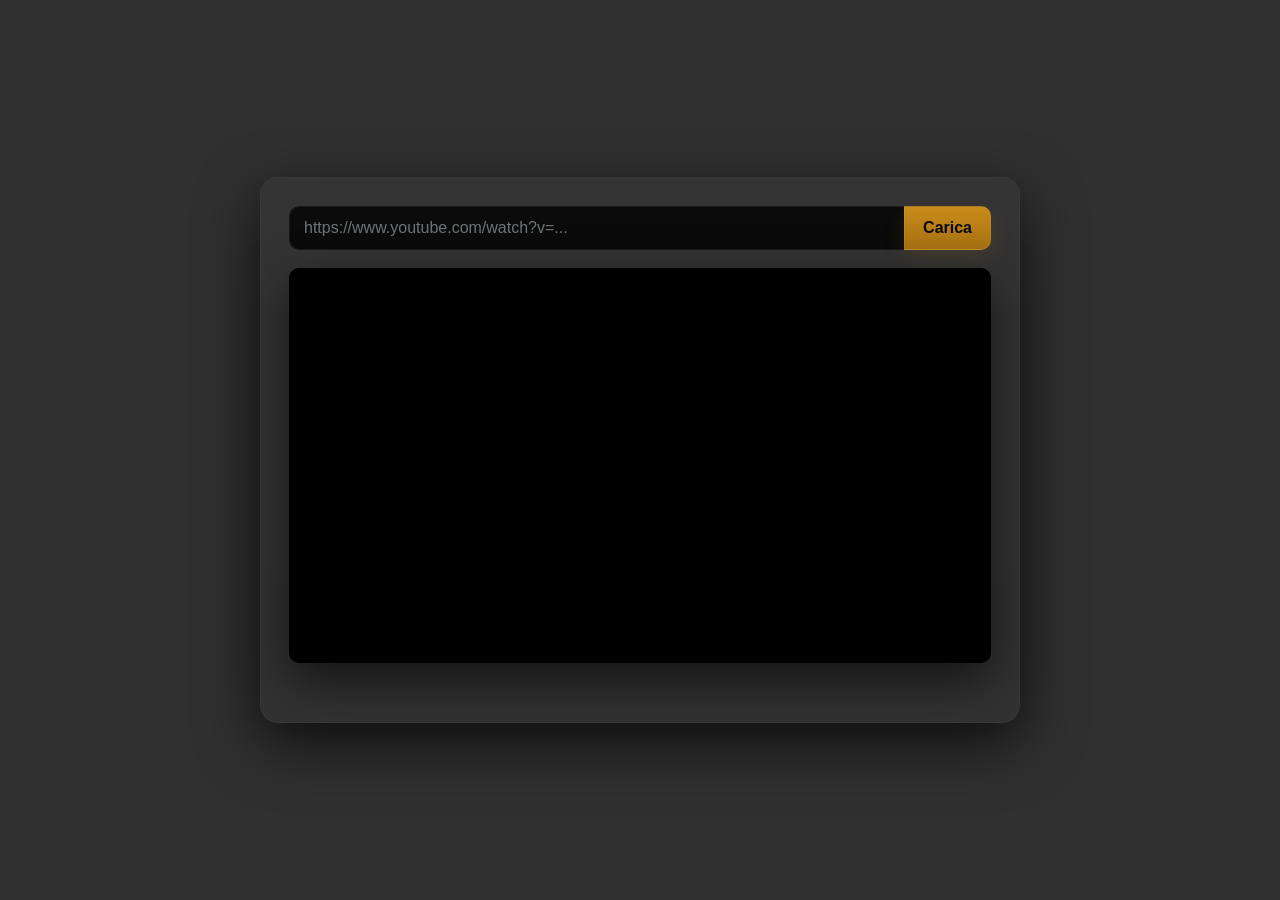
==== index.html @ 44f3bebf "Initial commit" ====
<!DOCTYPE html>
<html lang="it">
<head>
  <meta charset="utf-8" />
  <title>Embed YouTube</title>
  <link rel="stylesheet" href="style.css">
</head>
<body>
  <div class="container">
    <div class="controls">
      <input id="ytUrl" type="text" placeholder="https://www.youtube.com/watch?v=..." />
      <button id="loadBtn">Carica</button>
    </div>

    <div class="player-card">
      <div class="video-wrap">
        <iframe id="player" src="" allow="accelerometer; autoplay; clipboard-write; encrypted-media; gyroscope; picture-in-picture" allowfullscreen></iframe>
      </div>
      <div id="msg" class="info" aria-live="polite"></div>
    </div>
  </div>

  <script src="script.js">
  </script>
</body>
</html>
---- style.css ----
:root{
  --bg:#303030;
  --container:#0f0f10;
  --card:#161618;
  --accent:#c98b1a;
  --accent-dark:#a77112;
  --muted:#9aa0a6;
  --radius:14px;
  --max-width:760px;
}

/* Base */
*{box-sizing:border-box}
html,body{
  height:100%;
  margin:0;
  font-family: Inter, system-ui, -apple-system, "Segoe UI", Roboto, Arial;
  background: var(--bg);
  color:#eef1f2;
  -webkit-font-smoothing:antialiased;
  display:flex;
  align-items:center;
  justify-content:center;
}

.container{
  width: 80vw;
  max-width:var(--max-width);
  padding:28px;
  background: linear-gradient(180deg, rgba(255,255,255,0.02), rgba(255,255,255,0.01));
  border-radius:calc(var(--radius) + 4px);
  box-shadow: 0 20px 60px rgba(0,0,0,0.7);
  border:1px solid rgba(255,255,255,0.03);
  display:flex;
  flex-direction:column;
  gap:18px;
  align-items:center;
}

/* controls: input + button appear as single pill */
.controls{
  width:100%;
  max-width:760px;
  display:flex;
  align-items:center;
  justify-content:center;
  gap:0;
  background: transparent;
}

.controls input[type="text"]{
  flex:1;
  padding:12px 14px;
  border:1px solid rgba(255,255,255,0.06);
  border-right:0;
  border-radius:10px 0 0 10px;
  background:#0b0b0b;
  color:inherit;
  outline:none;
  min-width:0;
  font-size:1rem;
}
.controls input::placeholder{ color:#6e7376; }

.controls button{
  padding:12px 18px;
  border-radius:0 10px 10px 0;
  border:1px solid rgba(255,255,255,0.06);
  background: linear-gradient(180deg,var(--accent), var(--accent-dark));
  color:#0b0b0b;
  font-weight:700;
  cursor:pointer;
  box-shadow: 0 8px 22px rgba(201,139,26,0.12);
  font-size:1rem;
}

/* focus styles */
.controls input:focus{ box-shadow: 0 8px 30px rgba(167,117,18,0.06); border-color: rgba(201,139,26,0.9); }
.controls button:hover{ transform: translateY(-2px); }

/* player card centered under controls */
.player-card{
  width:100%;
  display:flex;
  flex-direction:column;
  align-items:center;
  gap:12px;
}

/* responsive 16:9 video */
.video-wrap{
  width:100%;
  background:var(--card);
  border-radius:10px;
  overflow:hidden;
  position:relative;
  padding-top:56.25%;
  box-shadow: 0 18px 50px rgba(0,0,0,0.6);
}
.video-wrap iframe{
  position:absolute;
  top:0; left:0; width:100%; height:100%;
  border:0; background:#000;
}

/* messages */
.info{ color:var(--muted); font-size:0.95rem; text-align:center; min-height:1.2em; }
.error{ color:#ffd6d6; background: rgba(255,70,70,0.04); padding:6px 10px; border-radius:8px; border:1px solid rgba(255,70,70,0.1); }

/* Responsive: Tablet (medium) */
@media (max-width:900px) {
  :root{ --max-width:680px; }
  .container{ padding:22px; gap:14px; }
  .controls input{ font-size:0.98rem; padding:11px 12px; }
  .controls button{ font-size:0.98rem; padding:11px 14px; }
  .video-wrap{ box-shadow: 0 14px 40px rgba(0,0,0,0.6); }
}

/* Responsive: Small tablets / large phones */
@media (max-width:720px) {
  :root{ --max-width:640px; }
  .container{ padding:20px; border-radius:12px; }
  .controls input{ padding:10px 12px; }
  .controls button{ padding:10px 12px; }
}

/* Responsive: Mobile (stacked, button full width under input) */
@media (max-width:480px) {
  :root{ --max-width:420px; }
  html,body{ align-items:flex-start; padding-top:20px; padding-bottom:20px; }
  .container{
    padding:16px;
    margin:0 12px;
    box-shadow: 0 10px 30px rgba(0,0,0,0.6);
    width: 80vw;
  }
  /* Stack controls: input above, button full-width below, but visually keep pill style */
  .controls{
    flex-direction:column;
    gap:10px;
    align-items:stretch;
  }
  .controls input[type="text"]{
    border-radius:10px;
    border-right:1px solid rgba(255,255,255,0.06);
    border-bottom:0;
    padding:12px 12px;
  }
  .controls button{
    border-radius:10px;
    width:100%;
    padding:12px;
    box-shadow: 0 8px 18px rgba(201,139,26,0.12);
  }
  .video-wrap{ padding-top:56.25%; border-radius:10px; }
  .info, .error{ font-size:0.95rem; }
}

/* Very small devices */
@media (max-width:360px) {
  .container{ padding:12px; }
  .controls input, .controls button{ font-size:0.95rem; padding:10px; }
  .video-wrap{ box-shadow: 0 8px 20px rgba(0,0,0,0.55); }
}
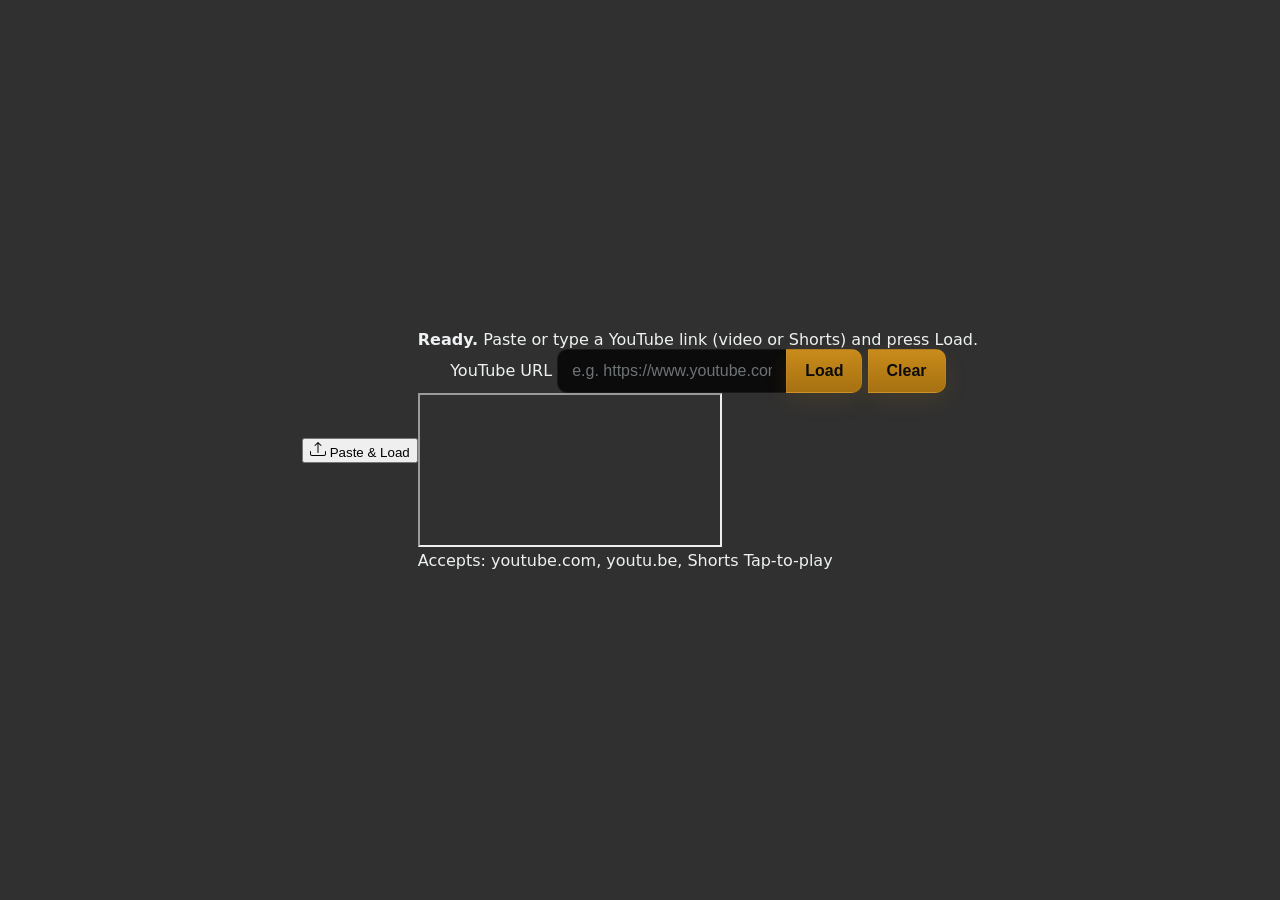
==== commit 36f76e5e: "Update index.html" ====
--- a/index.html
+++ b/index.html
@@ -1,27 +1,66 @@
-<!DOCTYPE html>
-<html lang="it">
+<!doctype html>
+<html lang="en">
 <head>
   <meta charset="utf-8" />
-  <title>Embed YouTube</title>
+  <meta name="viewport" content="width=device-width, initial-scale=1" />
+  <title>ytemd</title>
+  
   <link rel="stylesheet" href="style.css">
+
+  <link rel="icon" type="image/svg+xml" href='data:image/svg+xml;utf8,<svg xmlns="http://www.w3.org/2000/svg" viewBox="0 0 64 64"><defs><linearGradient id="g" x1="0" y1="0" x2="64" y2="64"><stop offset="0" stop-color="%23CC7722"/><stop offset="1" stop-color="%23ff9f3f"/></linearGradient></defs><rect x="8" y="12" width="48" height="40" rx="12" fill="rgba(255,255,255,0.08)" stroke="rgba(255,255,255,0.18)" stroke-width="2"/><rect x="16" y="20" width="32" height="24" rx="8" fill="url(%23g)" opacity="0.95"/><path d="M30 26 L42 32 L30 38 Z" fill="white" opacity="0.95"/></svg>' />
+
 </head>
 <body>
-  <div class="container">
-    <div class="controls">
-      <input id="ytUrl" type="text" placeholder="https://www.youtube.com/watch?v=..." />
-      <button id="loadBtn">Carica</button>
+  <header>
+    <div class="header-inner">
+      <button class="btn" id="pasteBtn" type="button">
+        <svg xmlns="http://www.w3.org/2000/svg" width="16" height="16" fill="currentColor" class="bi bi-upload" viewBox="0 0 16 16">
+            <path d="M.5 9.9a.5.5 0 0 1 .5.5v2.5a1 1 0 0 0 1 1h12a1 1 0 0 0 1-1v-2.5a.5.5 0 0 1 1 0v2.5a2 2 0 0 1-2 2H2a2 2 0 0 1-2-2v-2.5a.5.5 0 0 1 .5-.5"/>
+            <path d="M7.646 1.146a.5.5 0 0 1 .708 0l3 3a.5.5 0 0 1-.708.708L8.5 2.707V11.5a.5.5 0 0 1-1 0V2.707L5.354 4.854a.5.5 0 1 1-.708-.708z"/>
+        </svg>
+        <span>Paste & Load</span>
+      </button>
     </div>
+  </header>
 
-    <div class="player-card">
-      <div class="video-wrap">
-        <iframe id="player" src="" allow="accelerometer; autoplay; clipboard-write; encrypted-media; gyroscope; picture-in-picture" allowfullscreen></iframe>
+  <main>
+    <section class="card" aria-live="polite">
+      <div class="status" id="status">
+        <strong>Ready.</strong> Paste or type a YouTube link (video or Shorts) and press Load.
       </div>
-      <div id="msg" class="info" aria-live="polite"></div>
-    </div>
-  </div>
 
-  <script src="script.js">
-  </script>
+      <div class="controls">
+        <div>
+          <label for="urlInput">YouTube URL</label>
+          <input id="urlInput" type="text" inputmode="url" placeholder="e.g. https://www.youtube.com/watch?v=VIDEO_ID or https://www.youtube.com/shorts/SHORT_ID" />
+        </div>
+
+        <div class="row">
+          <button class="small-btn" id="loadBtn" type="button">Load</button>
+          <button class="small-btn" id="clearBtn" type="button">Clear</button>
+        </div>
+      </div>
+
+      <div class="player-wrap">
+        <div class="video-box" id="videoBox">
+          <iframe
+            id="player"
+            src="about:blank"
+            title="YouTube player"
+            allow="accelerometer; autoplay; clipboard-write; encrypted-media; gyroscope; picture-in-picture; web-share"
+            allowfullscreen
+            referrerpolicy="strict-origin-when-cross-origin"
+          ></iframe>
+        </div>
+      </div>
+
+      <div class="hint">
+        <span class="pill">Accepts: youtube.com, youtu.be, Shorts</span>
+        <span class="pill">Tap-to-play</span>
+      </div>
+    </section>
+  </main>
+
+  <script src="script.js"></script>
 </body>
 </html>
-
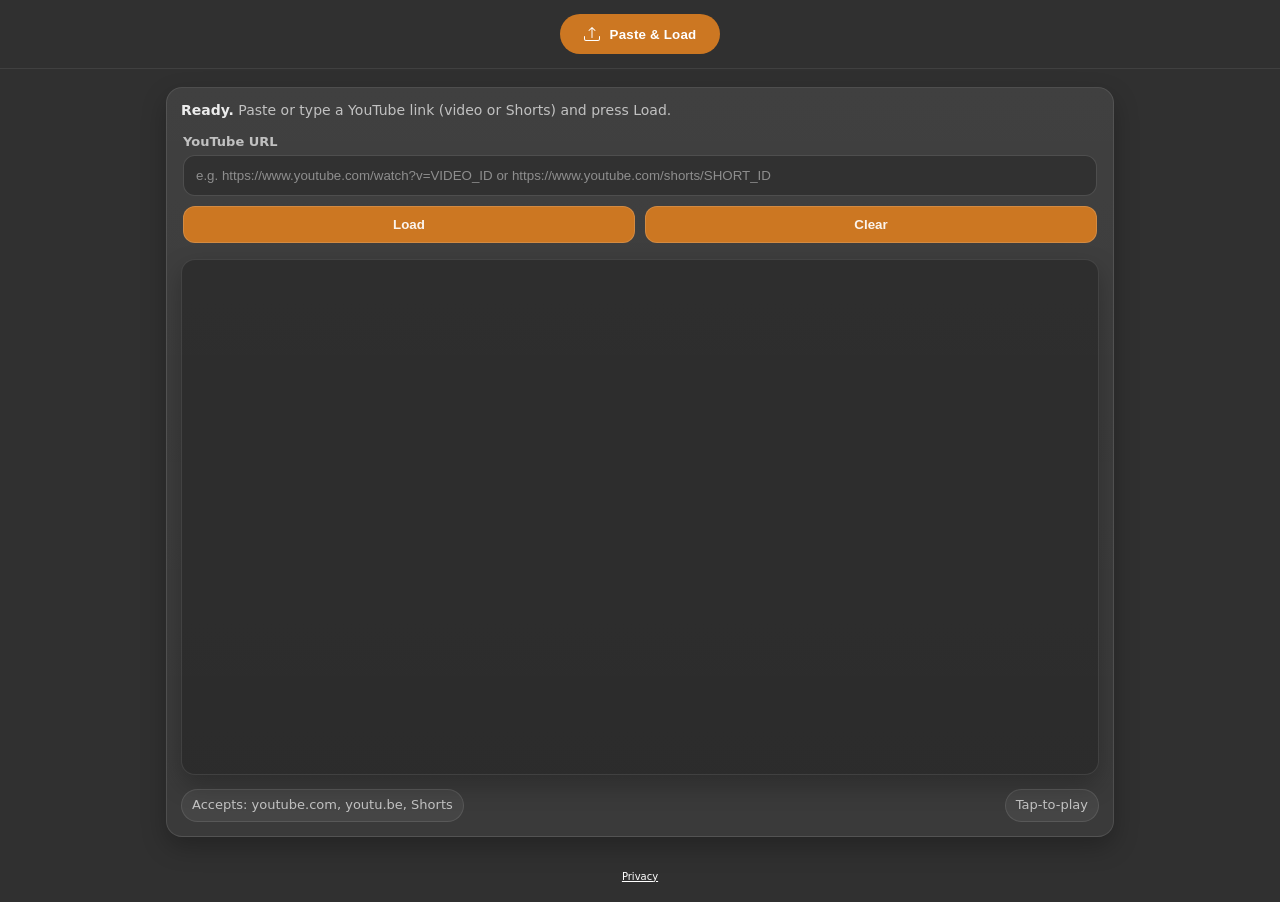
==== commit dfcbb731: "Update index.html" ====
--- a/index.html
+++ b/index.html
@@ -61,6 +61,10 @@
     </section>
   </main>
 
+  <footer>
+    <a href="privacy.html">Privacy</a>
+  </footer>
+
   <script src="script.js"></script>
 </body>
 </html>
--- a/style.css
+++ b/style.css
@@ -1,164 +1,208 @@
 :root{
-  --bg:#303030;
-  --container:#0f0f10;
-  --card:#161618;
-  --accent:#c98b1a;
-  --accent-dark:#a77112;
-  --muted:#9aa0a6;
-  --radius:14px;
-  --max-width:760px;
-}
-
-/* Base */
-*{box-sizing:border-box}
-html,body{
-  height:100%;
-  margin:0;
-  font-family: Inter, system-ui, -apple-system, "Segoe UI", Roboto, Arial;
-  background: var(--bg);
-  color:#eef1f2;
-  -webkit-font-smoothing:antialiased;
-  display:flex;
-  align-items:center;
-  justify-content:center;
-}
-
-.container{
-  width: 80vw;
-  max-width:var(--max-width);
-  padding:28px;
-  background: linear-gradient(180deg, rgba(255,255,255,0.02), rgba(255,255,255,0.01));
-  border-radius:calc(var(--radius) + 4px);
-  box-shadow: 0 20px 60px rgba(0,0,0,0.7);
-  border:1px solid rgba(255,255,255,0.03);
-  display:flex;
-  flex-direction:column;
-  gap:18px;
-  align-items:center;
-}
-
-/* controls: input + button appear as single pill */
+    --bg: #303030;
+    --text: rgba(255,255,255,.92);
+    --muted: rgba(255,255,255,.68);
+    --primary: #CC7722;
+    --ring: rgba(124,77,255,.35);
+    --radius: 16px;
+    --shadow-soft: 0 10px 24px rgba(0,0,0,.25);
+}
+
+*{ box-sizing:border-box; }
+html,body{ height:100%; }
+body{
+    margin:0;
+    font-family: ui-sans-serif, system-ui, -apple-system, Segoe UI, Roboto, Helvetica, Arial;
+    background: var(--bg);
+    color: var(--text);
+    overflow-x:hidden;
+}
+
+a {
+    color: var(--primary);
+    text-decoration: underline;
+}
+
+header{
+    position: sticky;
+    top: 0;
+    z-index: 10;
+    backdrop-filter: blur(10px);
+    background: var(--bg);
+    border-bottom: 1px solid rgba(255,255,255,.08);
+}
+.header-inner{
+    max-width: 980px;
+    margin: 0 auto;
+    padding: 14px 16px;
+    display:flex;
+    align-items:center;
+    justify-content:center;
+    min-height: 62px;
+}
+
+.btn{
+    appearance:none;
+    border:0;
+    cursor:pointer;
+    user-select:none;
+    border-radius: 999px;
+    padding: 12px 16px;
+    font-weight: 800;
+    letter-spacing: .2px;
+    color:#fff;
+    background: var(--primary);
+    transition: transform .15s ease, box-shadow .15s ease, filter .15s ease;
+    outline: none;
+    display:flex;
+    align-items:center;
+    gap:10px;
+    min-width: 160px;
+    justify-content:center;
+}
+.btn:active{ transform: translateY(1px) scale(.99); filter: brightness(.98); }
+
+main{
+    max-width: 980px;
+    margin: 0 auto;
+    padding: 18px 16px 28px;
+    display:flex;
+    flex-direction:column;
+    gap: 14px;
+}
+
+.card{
+    background: linear-gradient(180deg, rgba(255,255,255,.08), rgba(255,255,255,.05));
+    border: 1px solid rgba(255,255,255,.10);
+    border-radius: var(--radius);
+    box-shadow: var(--shadow-soft);
+    overflow:hidden;
+}
+
+.status{
+    padding: 14px 14px 0;
+    color: var(--muted);
+    font-size: 14px;
+}
+.status strong{
+    color: rgba(255,255,255,.9);
+    font-weight: 900;
+}
+.status .error{ color: var(--primary); font-weight: 900; }
+
 .controls{
-  width:100%;
-  max-width:760px;
-  display:flex;
-  align-items:center;
-  justify-content:center;
-  gap:0;
-  background: transparent;
-}
-
-.controls input[type="text"]{
-  flex:1;
-  padding:12px 14px;
-  border:1px solid rgba(255,255,255,0.06);
-  border-right:0;
-  border-radius:10px 0 0 10px;
-  background:#0b0b0b;
-  color:inherit;
-  outline:none;
-  min-width:0;
-  font-size:1rem;
-}
-.controls input::placeholder{ color:#6e7376; }
-
-.controls button{
-  padding:12px 18px;
-  border-radius:0 10px 10px 0;
-  border:1px solid rgba(255,255,255,0.06);
-  background: linear-gradient(180deg,var(--accent), var(--accent-dark));
-  color:#0b0b0b;
-  font-weight:700;
-  cursor:pointer;
-  box-shadow: 0 8px 22px rgba(201,139,26,0.12);
-  font-size:1rem;
-}
-
-/* focus styles */
-.controls input:focus{ box-shadow: 0 8px 30px rgba(167,117,18,0.06); border-color: rgba(201,139,26,0.9); }
-.controls button:hover{ transform: translateY(-2px); }
-
-/* player card centered under controls */
-.player-card{
-  width:100%;
-  display:flex;
-  flex-direction:column;
-  align-items:center;
-  gap:12px;
-}
-
-/* responsive 16:9 video */
-.video-wrap{
-  width:100%;
-  background:var(--card);
-  border-radius:10px;
-  overflow:hidden;
-  position:relative;
-  padding-top:56.25%;
-  box-shadow: 0 18px 50px rgba(0,0,0,0.6);
-}
-.video-wrap iframe{
-  position:absolute;
-  top:0; left:0; width:100%; height:100%;
-  border:0; background:#000;
-}
-
-/* messages */
-.info{ color:var(--muted); font-size:0.95rem; text-align:center; min-height:1.2em; }
-.error{ color:#ffd6d6; background: rgba(255,70,70,0.04); padding:6px 10px; border-radius:8px; border:1px solid rgba(255,70,70,0.1); }
-
-/* Responsive: Tablet (medium) */
-@media (max-width:900px) {
-  :root{ --max-width:680px; }
-  .container{ padding:22px; gap:14px; }
-  .controls input{ font-size:0.98rem; padding:11px 12px; }
-  .controls button{ font-size:0.98rem; padding:11px 14px; }
-  .video-wrap{ box-shadow: 0 14px 40px rgba(0,0,0,0.6); }
-}
-
-/* Responsive: Small tablets / large phones */
-@media (max-width:720px) {
-  :root{ --max-width:640px; }
-  .container{ padding:20px; border-radius:12px; }
-  .controls input{ padding:10px 12px; }
-  .controls button{ padding:10px 12px; }
-}
-
-/* Responsive: Mobile (stacked, button full width under input) */
-@media (max-width:480px) {
-  :root{ --max-width:420px; }
-  html,body{ align-items:flex-start; padding-top:20px; padding-bottom:20px; }
-  .container{
-    padding:16px;
-    margin:0 12px;
-    box-shadow: 0 10px 30px rgba(0,0,0,0.6);
-    width: 80vw;
-  }
-  /* Stack controls: input above, button full-width below, but visually keep pill style */
-  .controls{
+    padding: 14px;
+    display:flex;
     flex-direction:column;
-    gap:10px;
-    align-items:stretch;
-  }
-  .controls input[type="text"]{
-    border-radius:10px;
-    border-right:1px solid rgba(255,255,255,0.06);
-    border-bottom:0;
-    padding:12px 12px;
-  }
-  .controls button{
-    border-radius:10px;
+    gap: 10px;
+}
+
+.row{
+    display:flex;
+    gap: 10px;
+    flex-wrap: wrap;
+}
+
+label{
+    display:block;
+    color: var(--muted);
+    font-size: 13px;
+    font-weight: 700;
+    margin-bottom: 6px;
+}
+
+input[type="text"]{
     width:100%;
-    padding:12px;
-    box-shadow: 0 8px 18px rgba(201,139,26,0.12);
-  }
-  .video-wrap{ padding-top:56.25%; border-radius:10px; }
-  .info, .error{ font-size:0.95rem; }
-}
-
-/* Very small devices */
-@media (max-width:360px) {
-  .container{ padding:12px; }
-  .controls input, .controls button{ font-size:0.95rem; padding:10px; }
-  .video-wrap{ box-shadow: 0 8px 20px rgba(0,0,0,0.55); }
-}
+    padding: 12px 12px;
+    border-radius: 12px;
+    border: 1px solid rgba(255,255,255,.14);
+    background: rgba(0,0,0,.22);
+    color: rgba(255,255,255,.92);
+    outline: none;
+    transition: border-color .15s ease, box-shadow .15s ease;
+}
+input[type="text"]::placeholder{ color: rgba(255,255,255,.45); }
+input[type="text"]:focus{
+    border-color: rgba(124,77,255,.55);
+    box-shadow: 0 0 0 4px rgba(124,77,255,.18);
+}
+
+.small-btn{
+    appearance:none;
+    border: 1px solid rgba(255,255,255,.14);
+    cursor:pointer;
+    user-select:none;
+    border-radius: 12px;
+    padding: 10px 12px;
+    font-weight: 900;
+    color: rgba(255,255,255,.92);
+    background: var(--primary);
+    transition: transform .15s ease, background .15s ease, border-color .15s ease;
+    outline:none;
+    flex: 1;
+    min-width: 160px;
+    display:flex;
+    align-items:center;
+    justify-content:center;
+    gap: 10px;
+}
+.small-btn:focus-visible{
+    box-shadow: 0 0 0 4px var(--ring);
+    border-color: var(--primary);
+}
+.small-btn:active{ transform: translateY(1px) scale(.99); }
+
+.player-wrap{ padding: 0 14px 14px; }
+
+.video-box{
+    position: relative;
+    width: 100%;
+    aspect-ratio: 16 / 9;
+    background: rgba(0,0,0,.25);
+    border-radius: 14px;
+    overflow:hidden;
+    border: 1px solid rgba(255,255,255,.10);
+    box-shadow: 0 10px 24px rgba(0,0,0,.25);
+}
+.video-box.is-short{ aspect-ratio: 9 / 16; }
+
+iframe{
+    position:absolute;
+    inset:0;
+    width: 100%;
+    height: 100%;
+    border:0;
+}
+
+.hint{
+    padding: 0 14px 14px;
+    color: var(--muted);
+    font-size: 13px;
+    line-height: 1.4;
+    display:flex;
+    justify-content: space-between;
+    gap: 10px;
+    flex-wrap: wrap;
+}
+
+.pill{
+    padding: 6px 10px;
+    border-radius: 999px;
+    background: rgba(255,255,255,.06);
+    border: 1px solid rgba(255,255,255,.10);
+}
+
+footer {
+    text-align: center;
+    padding-bottom: 18px;
+}
+
+footer a {
+    color: white;
+    text-decoration: underline;
+    font-size: 10px;
+}
+
+@media (min-width: 720px){
+    .controls{ padding: 16px; }
+}
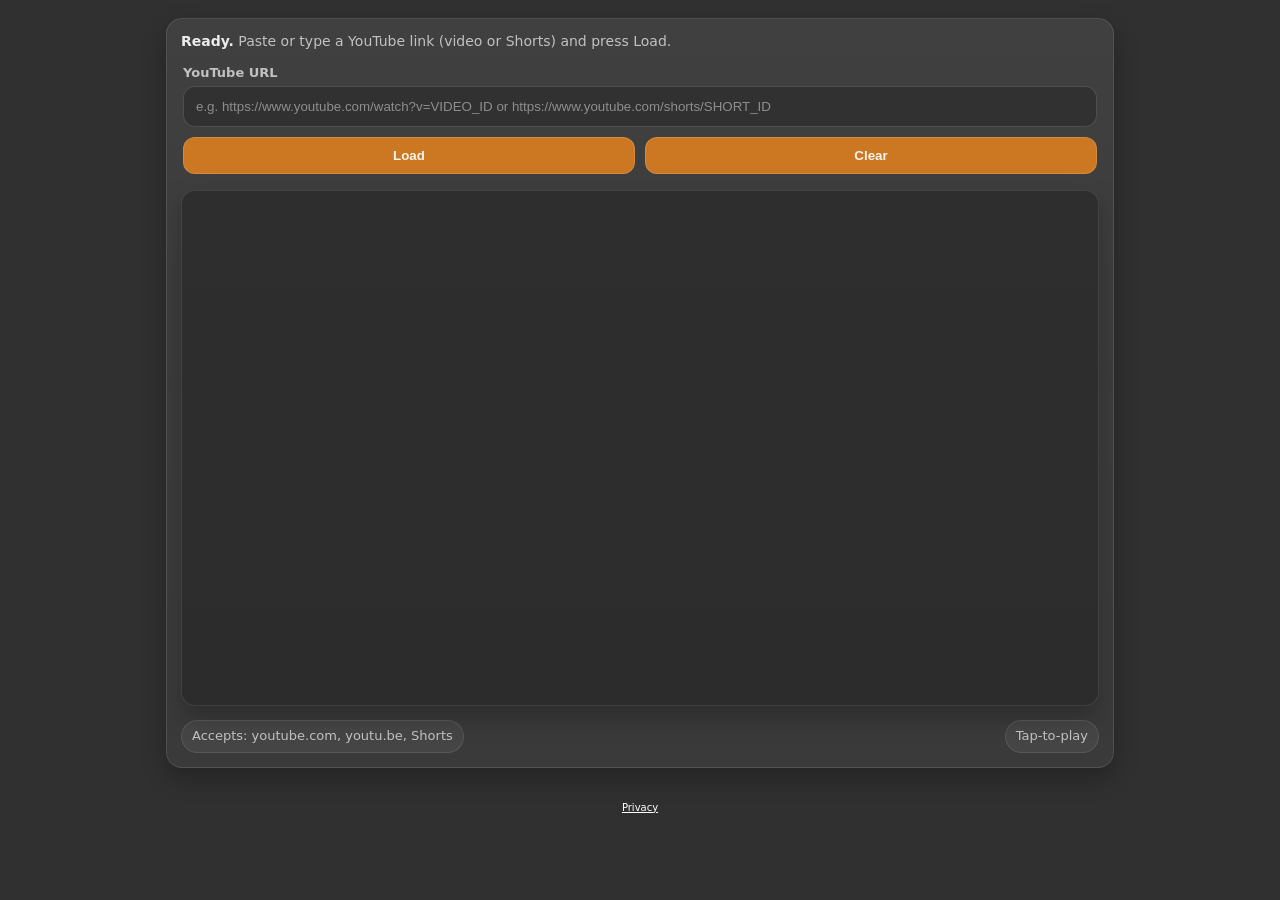
==== commit 4387f1f9: "Update index.html" ====
--- a/index.html
+++ b/index.html
@@ -11,7 +11,7 @@
 
 </head>
 <body>
-  <header>
+  <!--<header>
     <div class="header-inner">
       <button class="btn" id="pasteBtn" type="button">
         <svg xmlns="http://www.w3.org/2000/svg" width="16" height="16" fill="currentColor" class="bi bi-upload" viewBox="0 0 16 16">
@@ -21,7 +21,7 @@
         <span>Paste & Load</span>
       </button>
     </div>
-  </header>
+  </header>-->
 
   <main>
     <section class="card" aria-live="polite">
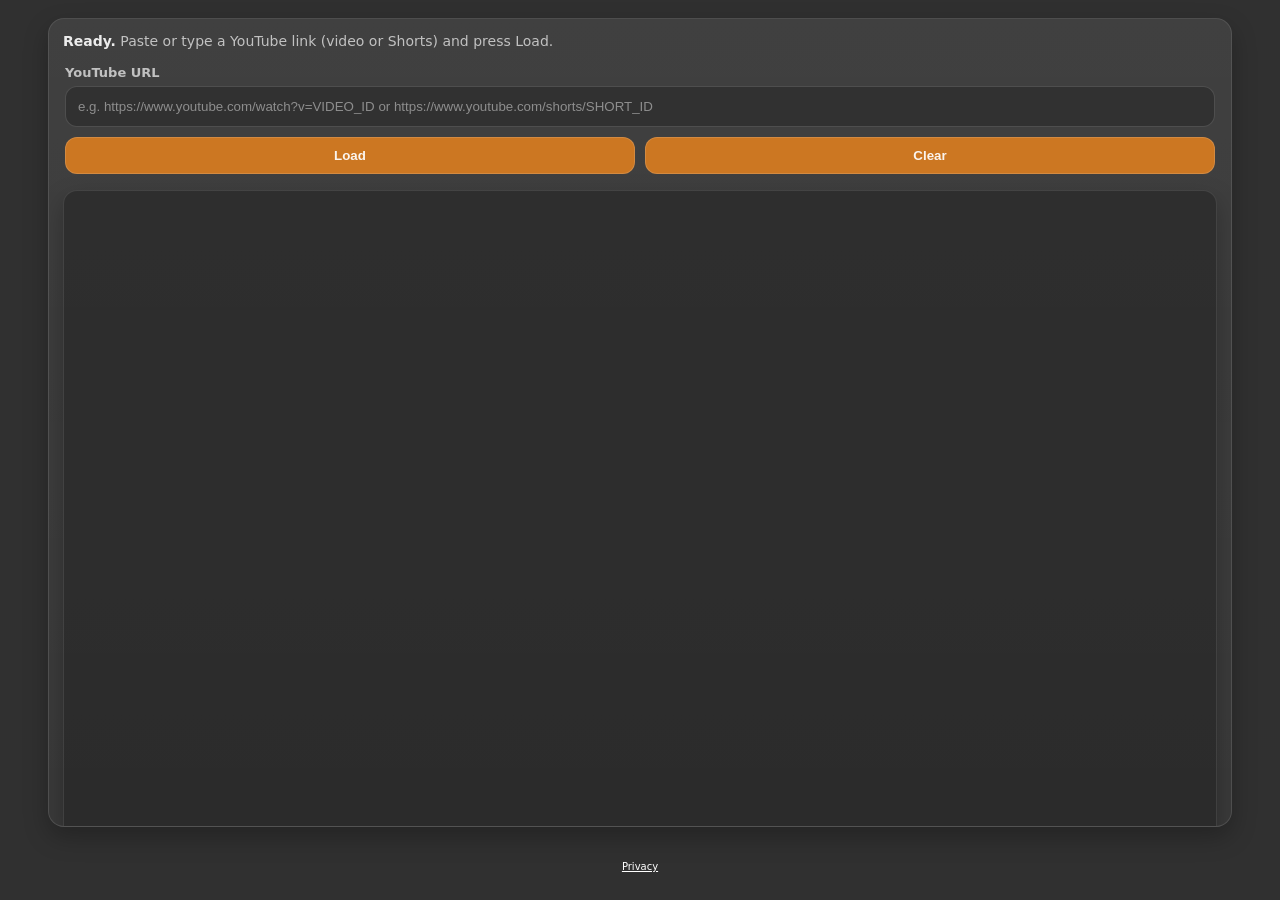
==== commit ec21161e: "Update index.html" ====
--- a/index.html
+++ b/index.html
@@ -54,10 +54,10 @@
         </div>
       </div>
 
-      <div class="hint">
+      <!--<div class="hint">
         <span class="pill">Accepts: youtube.com, youtu.be, Shorts</span>
         <span class="pill">Tap-to-play</span>
-      </div>
+      </div>-->
     </section>
   </main>
 
--- a/style.css
+++ b/style.css
@@ -23,7 +23,7 @@
     text-decoration: underline;
 }
 
-header{
+/*header{
     position: sticky;
     top: 0;
     z-index: 10;
@@ -61,14 +61,18 @@
     justify-content:center;
 }
 .btn:active{ transform: translateY(1px) scale(.99); filter: brightness(.98); }
+*/
 
 main{
-    max-width: 980px;
+    height: 95vh;
+    max-width: 95vw;
+    aspect-ratio: 1.5 / 1;
     margin: 0 auto;
     padding: 18px 16px 28px;
     display:flex;
     flex-direction:column;
     gap: 14px;
+    justify-content: center;
 }
 
 .card{
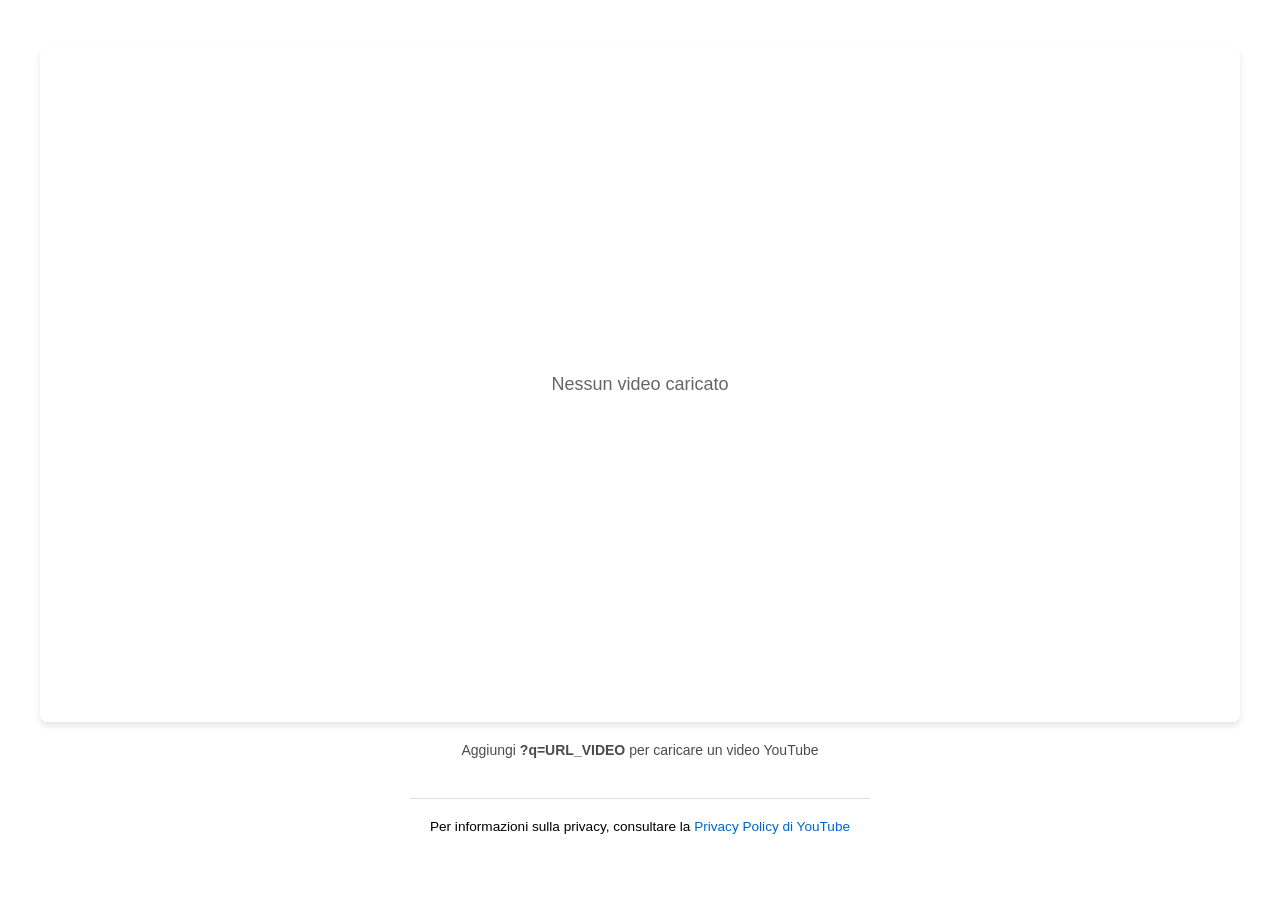
==== commit 21512922: "Initial commit" ====
--- a/index.html
+++ b/index.html
@@ -1,70 +1,27 @@
-<!doctype html>
-<html lang="en">
+<!DOCTYPE html>
+<html lang="it">
 <head>
-  <meta charset="utf-8" />
-  <meta name="viewport" content="width=device-width, initial-scale=1" />
-  <title>ytemd</title>
-  
-  <link rel="stylesheet" href="style.css">
+    <meta charset="UTF-8">
+    <meta name="viewport" content="width=device-width, initial-scale=1.0">
+    <title>YouTube Embedded Viewer</title>
+    <link rel="stylesheet" href="style.css">
 
-  <link rel="icon" type="image/svg+xml" href='data:image/svg+xml;utf8,<svg xmlns="http://www.w3.org/2000/svg" viewBox="0 0 64 64"><defs><linearGradient id="g" x1="0" y1="0" x2="64" y2="64"><stop offset="0" stop-color="%23CC7722"/><stop offset="1" stop-color="%23ff9f3f"/></linearGradient></defs><rect x="8" y="12" width="48" height="40" rx="12" fill="rgba(255,255,255,0.08)" stroke="rgba(255,255,255,0.18)" stroke-width="2"/><rect x="16" y="20" width="32" height="24" rx="8" fill="url(%23g)" opacity="0.95"/><path d="M30 26 L42 32 L30 38 Z" fill="white" opacity="0.95"/></svg>' />
-
+    <!-- Favicon SVG incorporata -->
+    <link rel="icon" type="image/svg+xml" href="data:image/svg+xml,<svg xmlns='http://www.w3.org/2000/svg' viewBox='0 0 100 100'><rect width='100' height='100' fill='%23FF0000' rx='15'/><polygon points='35,25 35,75 75,50' fill='%23FFFFFF'/></svg>">
 </head>
 <body>
-  <!--<header>
-    <div class="header-inner">
-      <button class="btn" id="pasteBtn" type="button">
-        <svg xmlns="http://www.w3.org/2000/svg" width="16" height="16" fill="currentColor" class="bi bi-upload" viewBox="0 0 16 16">
-            <path d="M.5 9.9a.5.5 0 0 1 .5.5v2.5a1 1 0 0 0 1 1h12a1 1 0 0 0 1-1v-2.5a.5.5 0 0 1 1 0v2.5a2 2 0 0 1-2 2H2a2 2 0 0 1-2-2v-2.5a.5.5 0 0 1 .5-.5"/>
-            <path d="M7.646 1.146a.5.5 0 0 1 .708 0l3 3a.5.5 0 0 1-.708.708L8.5 2.707V11.5a.5.5 0 0 1-1 0V2.707L5.354 4.854a.5.5 0 1 1-.708-.708z"/>
-        </svg>
-        <span>Paste & Load</span>
-      </button>
+    <div class="container">
+        <div class="video-wrapper" id="videoWrapper">
+            <p class="no-video">Nessun video caricato</p>
+        </div>
+        <div class="info" id="info"></div>
     </div>
-  </header>-->
 
-  <main>
-    <section class="card" aria-live="polite">
-      <div class="status" id="status">
-        <strong>Ready.</strong> Paste or type a YouTube link (video or Shorts) and press Load.
-      </div>
+    <!-- Footer -->
+    <footer class="footer">
+        <p>Per informazioni sulla privacy, consultare la <a href="https://www.youtube.com/about/policies/privacy/" target="_blank" rel="noopener noreferrer">Privacy Policy di YouTube</a></p>
+    </footer>
 
-      <div class="controls">
-        <div>
-          <label for="urlInput">YouTube URL</label>
-          <input id="urlInput" type="text" inputmode="url" placeholder="e.g. https://www.youtube.com/watch?v=VIDEO_ID or https://www.youtube.com/shorts/SHORT_ID" />
-        </div>
-
-        <div class="row">
-          <button class="small-btn" id="loadBtn" type="button">Load</button>
-          <button class="small-btn" id="clearBtn" type="button">Clear</button>
-        </div>
-      </div>
-
-      <div class="player-wrap">
-        <div class="video-box" id="videoBox">
-          <iframe
-            id="player"
-            src="about:blank"
-            title="YouTube player"
-            allow="accelerometer; autoplay; clipboard-write; encrypted-media; gyroscope; picture-in-picture; web-share"
-            allowfullscreen
-            referrerpolicy="strict-origin-when-cross-origin"
-          ></iframe>
-        </div>
-      </div>
-
-      <!--<div class="hint">
-        <span class="pill">Accepts: youtube.com, youtu.be, Shorts</span>
-        <span class="pill">Tap-to-play</span>
-      </div>-->
-    </section>
-  </main>
-
-  <footer>
-    <a href="privacy.html">Privacy</a>
-  </footer>
-
-  <script src="script.js"></script>
+    <script src="script.js"></script>
 </body>
 </html>
--- a/style.css
+++ b/style.css
@@ -1,212 +1,155 @@
-:root{
-    --bg: #303030;
-    --text: rgba(255,255,255,.92);
-    --muted: rgba(255,255,255,.68);
-    --primary: #CC7722;
-    --ring: rgba(124,77,255,.35);
-    --radius: 16px;
-    --shadow-soft: 0 10px 24px rgba(0,0,0,.25);
+* {
+    margin: 0;
+    padding: 0;
+    box-sizing: border-box;
 }
 
-*{ box-sizing:border-box; }
-html,body{ height:100%; }
-body{
-    margin:0;
-    font-family: ui-sans-serif, system-ui, -apple-system, Segoe UI, Roboto, Helvetica, Arial;
-    background: var(--bg);
-    color: var(--text);
-    overflow-x:hidden;
+html {
+    color-scheme: light dark;
 }
 
-a {
-    color: var(--primary);
+body {
+    font-family: -apple-system, BlinkMacSystemFont, 'Segoe UI', Roboto, Oxygen, Ubuntu, Cantarell, sans-serif;
+    display: flex;
+    flex-direction: column;
+    justify-content: center;
+    align-items: center;
+    min-height: 100vh;
+    padding: 20px;
+    transition: background-color 0.3s ease, color 0.3s ease;
+}
+
+body.light-mode {
+    background-color: #ffffff;
+    color: #000000;
+}
+
+body.dark-mode {
+    background-color: #000000;
+    color: #ffffff;
+}
+
+@media (prefers-color-scheme: light) {
+    body:not(.dark-mode) {
+        background-color: #ffffff;
+        color: #000000;
+    }
+}
+
+@media (prefers-color-scheme: dark) {
+    body:not(.light-mode) {
+        background-color: #000000;
+        color: #ffffff;
+    }
+}
+
+.container {
+    width: 100%;
+    max-width: 1200px;
+    display: flex;
+    flex-direction: column;
+    justify-content: center;
+    align-items: center;
+    gap: 20px;
+}
+
+.video-wrapper {
+    width: 100%;
+    aspect-ratio: 16 / 9;
+    display: flex;
+    justify-content: center;
+    align-items: center;
+    border-radius: 8px;
+    overflow: hidden;
+    box-shadow: 0 4px 6px rgba(0, 0, 0, 0.1);
+}
+
+body.dark-mode .video-wrapper {
+    box-shadow: 0 4px 6px rgba(255, 255, 255, 0.1);
+}
+
+.video-wrapper iframe {
+    width: 100%;
+    height: 100%;
+    border: none;
+}
+
+.video-wrapper .no-video {
+    font-size: 18px;
+    opacity: 0.6;
+}
+
+.info {
+    text-align: center;
+    font-size: 14px;
+    opacity: 0.7;
+    max-width: 600px;
+}
+
+.error {
+    color: #ef4444;
+    padding: 15px;
+    border-radius: 8px;
+    text-align: center;
+}
+
+body.light-mode .error {
+    background-color: #fee2e2;
+}
+
+body.dark-mode .error {
+    background-color: #7f1d1d;
+}
+
+/* Footer */
+footer.footer {
+    margin-top: 40px;
+    padding: 20px;
+    text-align: center;
+    font-size: 0.85rem;
+    border-top: 1px solid var(--border-color);
+    color: var(--text-color);
+}
+
+footer.footer a {
+    color: #0066cc;
+    text-decoration: none;
+    transition: text-decoration 0.2s;
+}
+
+footer.footer a:hover {
     text-decoration: underline;
 }
 
-/*header{
-    position: sticky;
-    top: 0;
-    z-index: 10;
-    backdrop-filter: blur(10px);
-    background: var(--bg);
-    border-bottom: 1px solid rgba(255,255,255,.08);
-}
-.header-inner{
-    max-width: 980px;
-    margin: 0 auto;
-    padding: 14px 16px;
-    display:flex;
-    align-items:center;
-    justify-content:center;
-    min-height: 62px;
+/* Variabili CSS per tema scuro/chiaro */
+:root {
+    --bg-color: #ffffff;
+    --text-color: #000000;
+    --border-color: #e0e0e0;
 }
 
-.btn{
-    appearance:none;
-    border:0;
-    cursor:pointer;
-    user-select:none;
-    border-radius: 999px;
-    padding: 12px 16px;
-    font-weight: 800;
-    letter-spacing: .2px;
-    color:#fff;
-    background: var(--primary);
-    transition: transform .15s ease, box-shadow .15s ease, filter .15s ease;
-    outline: none;
-    display:flex;
-    align-items:center;
-    gap:10px;
-    min-width: 160px;
-    justify-content:center;
-}
-.btn:active{ transform: translateY(1px) scale(.99); filter: brightness(.98); }
-*/
-
-main{
-    height: 95vh;
-    max-width: 95vw;
-    aspect-ratio: 1.5 / 1;
-    margin: 0 auto;
-    padding: 18px 16px 28px;
-    display:flex;
-    flex-direction:column;
-    gap: 14px;
-    justify-content: center;
+@media (prefers-color-scheme: dark) {
+    :root {
+        --bg-color: #1a1a1a;
+        --text-color: #ffffff;
+        --border-color: #444444;
+    }
 }
 
-.card{
-    background: linear-gradient(180deg, rgba(255,255,255,.08), rgba(255,255,255,.05));
-    border: 1px solid rgba(255,255,255,.10);
-    border-radius: var(--radius);
-    box-shadow: var(--shadow-soft);
-    overflow:hidden;
+body {
+    background-color: var(--bg-color);
+    color: var(--text-color);
 }
 
-.status{
-    padding: 14px 14px 0;
-    color: var(--muted);
-    font-size: 14px;
+
+/* Per schermi piccoli (mobile) */
+@media (max-width: 768px) {
+    .video-wrapper {
+        aspect-ratio: 1 / 1;
+        min-height: 300px;
+    }
+
+    .info {
+        font-size: 12px;
+    }
 }
-.status strong{
-    color: rgba(255,255,255,.9);
-    font-weight: 900;
-}
-.status .error{ color: var(--primary); font-weight: 900; }
-
-.controls{
-    padding: 14px;
-    display:flex;
-    flex-direction:column;
-    gap: 10px;
-}
-
-.row{
-    display:flex;
-    gap: 10px;
-    flex-wrap: wrap;
-}
-
-label{
-    display:block;
-    color: var(--muted);
-    font-size: 13px;
-    font-weight: 700;
-    margin-bottom: 6px;
-}
-
-input[type="text"]{
-    width:100%;
-    padding: 12px 12px;
-    border-radius: 12px;
-    border: 1px solid rgba(255,255,255,.14);
-    background: rgba(0,0,0,.22);
-    color: rgba(255,255,255,.92);
-    outline: none;
-    transition: border-color .15s ease, box-shadow .15s ease;
-}
-input[type="text"]::placeholder{ color: rgba(255,255,255,.45); }
-input[type="text"]:focus{
-    border-color: rgba(124,77,255,.55);
-    box-shadow: 0 0 0 4px rgba(124,77,255,.18);
-}
-
-.small-btn{
-    appearance:none;
-    border: 1px solid rgba(255,255,255,.14);
-    cursor:pointer;
-    user-select:none;
-    border-radius: 12px;
-    padding: 10px 12px;
-    font-weight: 900;
-    color: rgba(255,255,255,.92);
-    background: var(--primary);
-    transition: transform .15s ease, background .15s ease, border-color .15s ease;
-    outline:none;
-    flex: 1;
-    min-width: 160px;
-    display:flex;
-    align-items:center;
-    justify-content:center;
-    gap: 10px;
-}
-.small-btn:focus-visible{
-    box-shadow: 0 0 0 4px var(--ring);
-    border-color: var(--primary);
-}
-.small-btn:active{ transform: translateY(1px) scale(.99); }
-
-.player-wrap{ padding: 0 14px 14px; }
-
-.video-box{
-    position: relative;
-    width: 100%;
-    aspect-ratio: 16 / 9;
-    background: rgba(0,0,0,.25);
-    border-radius: 14px;
-    overflow:hidden;
-    border: 1px solid rgba(255,255,255,.10);
-    box-shadow: 0 10px 24px rgba(0,0,0,.25);
-}
-.video-box.is-short{ aspect-ratio: 9 / 16; }
-
-iframe{
-    position:absolute;
-    inset:0;
-    width: 100%;
-    height: 100%;
-    border:0;
-}
-
-.hint{
-    padding: 0 14px 14px;
-    color: var(--muted);
-    font-size: 13px;
-    line-height: 1.4;
-    display:flex;
-    justify-content: space-between;
-    gap: 10px;
-    flex-wrap: wrap;
-}
-
-.pill{
-    padding: 6px 10px;
-    border-radius: 999px;
-    background: rgba(255,255,255,.06);
-    border: 1px solid rgba(255,255,255,.10);
-}
-
-footer {
-    text-align: center;
-    padding-bottom: 18px;
-}
-
-footer a {
-    color: white;
-    text-decoration: underline;
-    font-size: 10px;
-}
-
-@media (min-width: 720px){
-    .controls{ padding: 16px; }
-}
